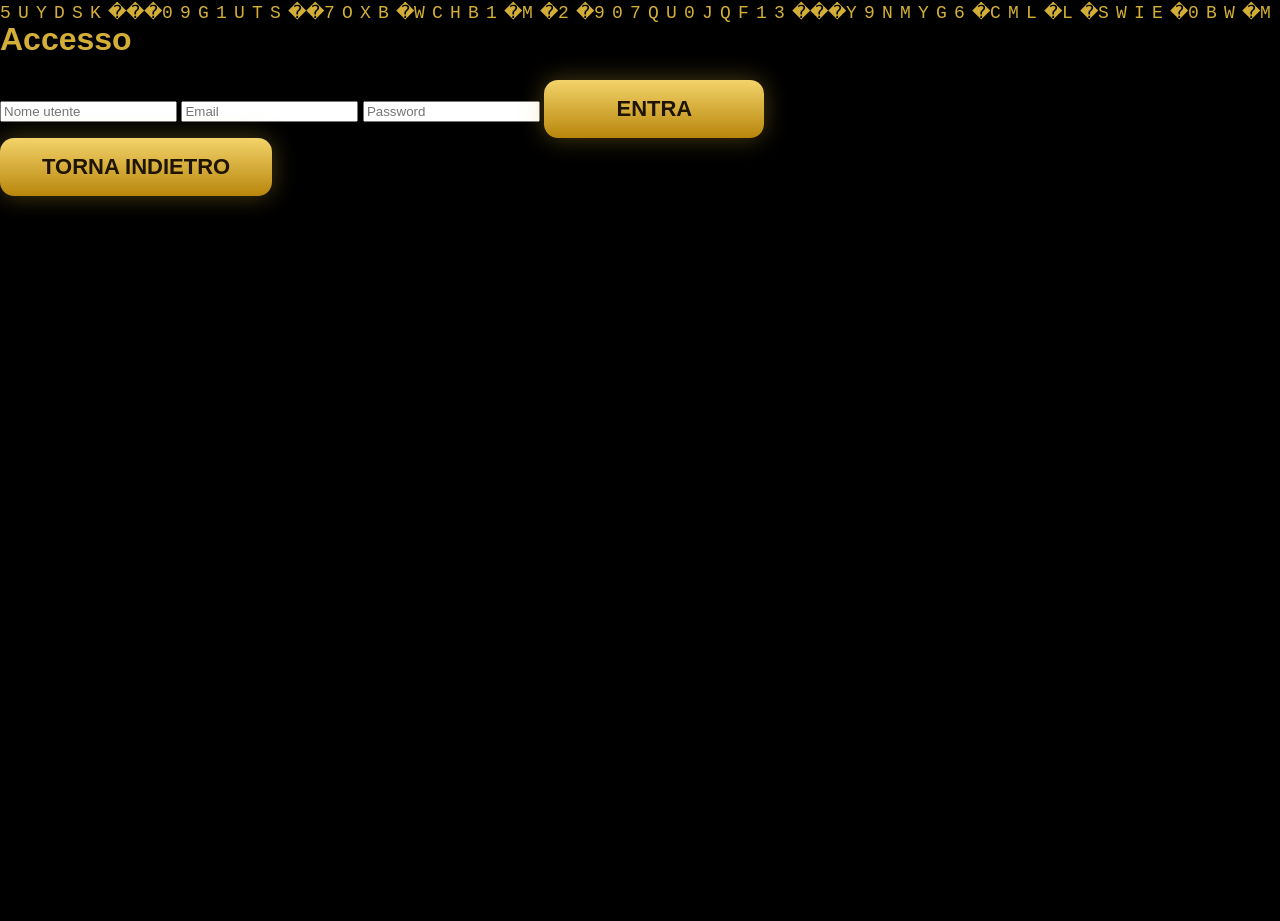
==== accesso.html @ 6cdb0893 "Create accesso.html" ====
<!DOCTYPE html>
<html lang="it">
<head>
  <meta charset="UTF-8">
  <meta name="viewport" content="width=device-width, initial-scale=1.0">
  <title>Accesso - Le Chiavi d'Italia</title>
  <link rel="stylesheet" href="style.css">
</head>
<body class="page-simple">
  <canvas id="matrix"></canvas>

  <main class="overlay simple-page">
    <div class="simple-box">
      <h1>Accesso</h1>

      <form class="access-form" onsubmit="entra(event)">
        <input type="text" id="nome" placeholder="Nome utente" required>
        <input type="email" id="email" placeholder="Email" required>
        <input type="password" id="password" placeholder="Password" required>

        <button type="submit" class="egypt-btn">ENTRA</button>
      </form>

      <button class="egypt-btn secondary-btn" onclick="window.location.href='hub.html'">TORNA INDIETRO</button>
    </div>
  </main>

  <script>
    function entra(event) {
      event.preventDefault();
      const nome = document.getElementById("nome").value;
      localStorage.setItem("utenteNome", nome);
      alert("Accesso eseguito con successo");
      window.location.href = "gioco.html";
    }

    const canvas = document.getElementById("matrix");
    const ctx = canvas.getContext("2d");
    const letters = "𓂀𓆣𓅓𓋹𓃭𓂋0123456789ABCDEFGHIJKLMNOPQRSTUVWXYZ";
    const fontSize = 18;
    let columns = 0, drops = [];

    function resizeCanvas() {
      canvas.width = window.innerWidth;
      canvas.height = window.innerHeight;
      columns = Math.floor(window.innerWidth / fontSize);
      drops = Array(columns).fill(1);
    }

    function draw() {
      ctx.fillStyle = "rgba(0,0,0,0.08)";
      ctx.fillRect(0,0,canvas.width,canvas.height);
      ctx.fillStyle = "#d4af37";
      ctx.font = fontSize + "px monospace";

      for (let i = 0; i < drops.length; i++) {
        const text = letters.charAt(Math.floor(Math.random() * letters.length));
        ctx.fillText(text, i * fontSize, drops[i] * fontSize);
        if (drops[i] * fontSize > canvas.height && Math.random() > 0.975) drops[i] = 0;
        drops[i]++;
      }
    }

    resizeCanvas();
    window.addEventListener("resize", resizeCanvas);
    setInterval(draw, 38);
  </script>
</body>
</html>
---- style.css ----
* {
  box-sizing: border-box;
}

body {
  margin: 0;
  background: #000;
  color: #d4af37;
  font-family: Arial, sans-serif;
  min-height: 100vh;
  overflow-x: hidden;
}

canvas {
  position: fixed;
  inset: 0;
  z-index: 0;
}

.overlay {
  position: relative;
  z-index: 2;
  min-height: 100vh;
}

/* INTRO */
.page-intro .overlay {
  display: flex;
  align-items: center;
  justify-content: center;
  padding: 24px;
}

.intro-box {
  width: min(92vw, 760px);
  text-align: center;
  background: rgba(0, 0, 0, 0.50);
  border: 2px solid rgba(212, 175, 55, 0.35);
  border-radius: 24px;
  padding: 42px 24px 36px;
  box-shadow: 0 0 24px rgba(212, 175, 55, 0.12);
}

.site-title {
  margin: 0 0 12px;
  font-size: clamp(34px, 7vw, 62px);
  letter-spacing: 3px;
  text-transform: uppercase;
  color: #f4d676;
  text-shadow: 0 0 14px rgba(212, 175, 55, 0.3);
}

.site-subtitle {
  margin: 0 0 24px;
  font-size: clamp(18px, 3vw, 28px);
  color: #f3e5a5;
}

.egypt-quote {
  width: min(92%, 620px);
  margin: 0 auto 30px;
  color: #f4e2a1;
  font-size: clamp(18px, 2.6vw, 28px);
  line-height: 1.8;
  font-style: italic;
  text-shadow: 0 0 10px rgba(212, 175, 55, 0.16);
}

.egypt-btn {
  padding: 16px 42px;
  min-width: 220px;
  border: none;
  border-radius: 14px;
  background: linear-gradient(180deg, #f3d36a, #b8860b);
  color: #1e1400;
  font-size: 22px;
  font-weight: bold;
  cursor: pointer;
  box-shadow: 0 0 24px rgba(212, 175, 55, 0.35);
  transition: 0.2s ease;
}

.egypt-btn:hover {
  transform: scale(1.04);
  box-shadow: 0 0 32px rgba(212, 175, 55, 0.55);
}

.enter-btn {
  font-size: 26px;
  min-width: 250px;
  padding: 18px 46px;
}

/* HUB PERGAMENA */
.page-hub .overlay {
  padding: 24px 18px 40px;
}

.hub-egypt-layout {
  width: min(96vw, 1180px);
  margin: 0 auto;
}

.hub-header {
  text-align: center;
  margin-bottom: 18px;
}

.hub-header h1 {
  margin: 0;
  font-size: clamp(30px, 5vw, 52px);
  color: #f4d676;
  text-transform: uppercase;
  letter-spacing: 2px;
  text-shadow: 0 0 14px rgba(212, 175, 55, 0.32);
}

.hub-header p {
  margin: 8px 0 0;
  color: #f1de9a;
  font-size: 20px;
}

.hub-content {
  display: grid;
  grid-template-columns: 1.45fr 0.75fr;
  gap: 22px;
  align-items: start;
}

.papyrus-wrap {
  display: flex;
  flex-direction: column;
  gap: 16px;
}

.papyrus-board {
  position: relative;
  background:
    radial-gradient(circle at 20% 15%, rgba(255,255,255,0.10), transparent 18%),
    radial-gradient(circle at 80% 75%, rgba(120,70,10,0.10), transparent 16%),
    linear-gradient(180deg, #e7cf9f 0%, #dec28f 100%);
  color: #3f2a0a;
  border: 3px solid #8b6230;
  border-radius: 18px;
  box-shadow:
    0 0 24px rgba(212, 175, 55, 0.18),
    inset 0 0 30px rgba(90, 50, 10, 0.10);
  padding: 20px 18px 18px;
  overflow: hidden;
}

.papyrus-board::before,
.papyrus-board::after {
  content: "";
  position: absolute;
  left: 0;
  right: 0;
  height: 14px;
  background: linear-gradient(90deg, #8b6230, #b7884a, #8b6230);
  opacity: 0.35;
}

.papyrus-board::before {
  top: 0;
}

.papyrus-board::after {
  bottom: 0;
}

.papyrus-title {
  text-align: center;
  font-size: 34px;
  font-weight: bold;
  text-transform: uppercase;
  letter-spacing: 1px;
  margin-bottom: 18px;
  color: #4a300d;
}

.papyrus-columns,
.papyrus-row {
  display: grid;
  grid-template-columns: 2.2fr 0.8fr 0.8fr 1fr;
  gap: 10px;
  align-items: center;
}

.papyrus-head {
  font-weight: bold;
  text-transform: uppercase;
  font-size: 15px;
  color: #5c3b11;
  border-bottom: 2px solid rgba(100, 60, 15, 0.35);
  padding-bottom: 10px;
  margin-bottom: 8px;
}

.papyrus-list {
  max-height: 43vh;
  overflow-y: auto;
  padding-right: 4px;
}

.papyrus-row {
  min-height: 52px;
  font-size: 22px;
  border-bottom: 1px solid rgba(90, 55, 15, 0.18);
}

.papyrus-row:last-child {
  border-bottom: none;
}

.papyrus-row > div {
  padding: 8px 0;
}

.papyrus-row > div:first-child {
  text-align: left;
}

.papyrus-row > div:not(:first-child) {
  text-align: center;
}

.rank {
  display: inline-block;
  min-width: 38px;
  font-weight: bold;
}

.proceed-btn {
  align-self: center;
  min-width: 280px;
}

.right-menu {
  display: grid;
  grid-template-columns: 1fr;
  gap: 18px;
}

.menu-tile {
  min-height: 108px;
  background: rgba(0, 0, 0, 0.72);
  border: 2px solid rgba(212, 175, 55, 0.60);
  border-radius: 18px;
  color: #f1d36b;
  text-decoration: none;
  display: flex;
  align-items: center;
  gap: 16px;
  padding: 18px 20px;
  box-shadow: 0 0 16px rgba(212, 175, 55, 0.10);
  transition: 0.2s ease;
}

.menu-tile:hover {
  background: rgba(33, 22, 4, 0.94);
  transform: translateY(-2px);
}

.tile-icon {
  font-size: 38px;
  width: 52px;
  text-align: center;
  flex-shrink: 0;
}

.tile-label {
  font-size: 22px;
  font-weight: bold;
}

.papyrus-list::-webkit-scrollbar {
  width: 8px;
}

.papyrus-list::-webkit-scrollbar-track {
  background: rgba(80, 50, 10, 0.10);
  border-radius: 10px;
}

.papyrus-list::-webkit-scrollbar-thumb {
  background: rgba(120, 80, 20, 0.50);
  border-radius: 10px;
}

/* RESPONSIVE */
@media (max-width: 980px) {
  .hub-content {
    grid-template-columns: 1fr;
  }

  .right-menu {
    grid-template-columns: 1fr 1fr;
  }
}

@media (max-width: 700px) {
  .papyrus-title {
    font-size: 28px;
  }

  .papyrus-columns,
  .papyrus-row {
    grid-template-columns: 2fr 0.7fr 0.7fr 0.9fr;
    gap: 8px;
  }

  .papyrus-head {
    font-size: 12px;
  }

  .papyrus-row {
    font-size: 18px;
    min-height: 48px;
  }

  .tile-label {
    font-size: 18px;
  }

  .tile-icon {
    font-size: 32px;
    width: 44px;
  }

  .proceed-btn {
    min-width: 220px;
  }
}

@media (max-width: 560px) {
  .right-menu {
    grid-template-columns: 1fr;
  }

  .papyrus-board {
    padding: 16px 12px;
  }

  .papyrus-title {
    font-size: 24px;
  }

  .papyrus-head {
    font-size: 11px;
  }

  .papyrus-row {
    font-size: 16px;
  }

  .rank {
    min-width: 28px;
  }
  }
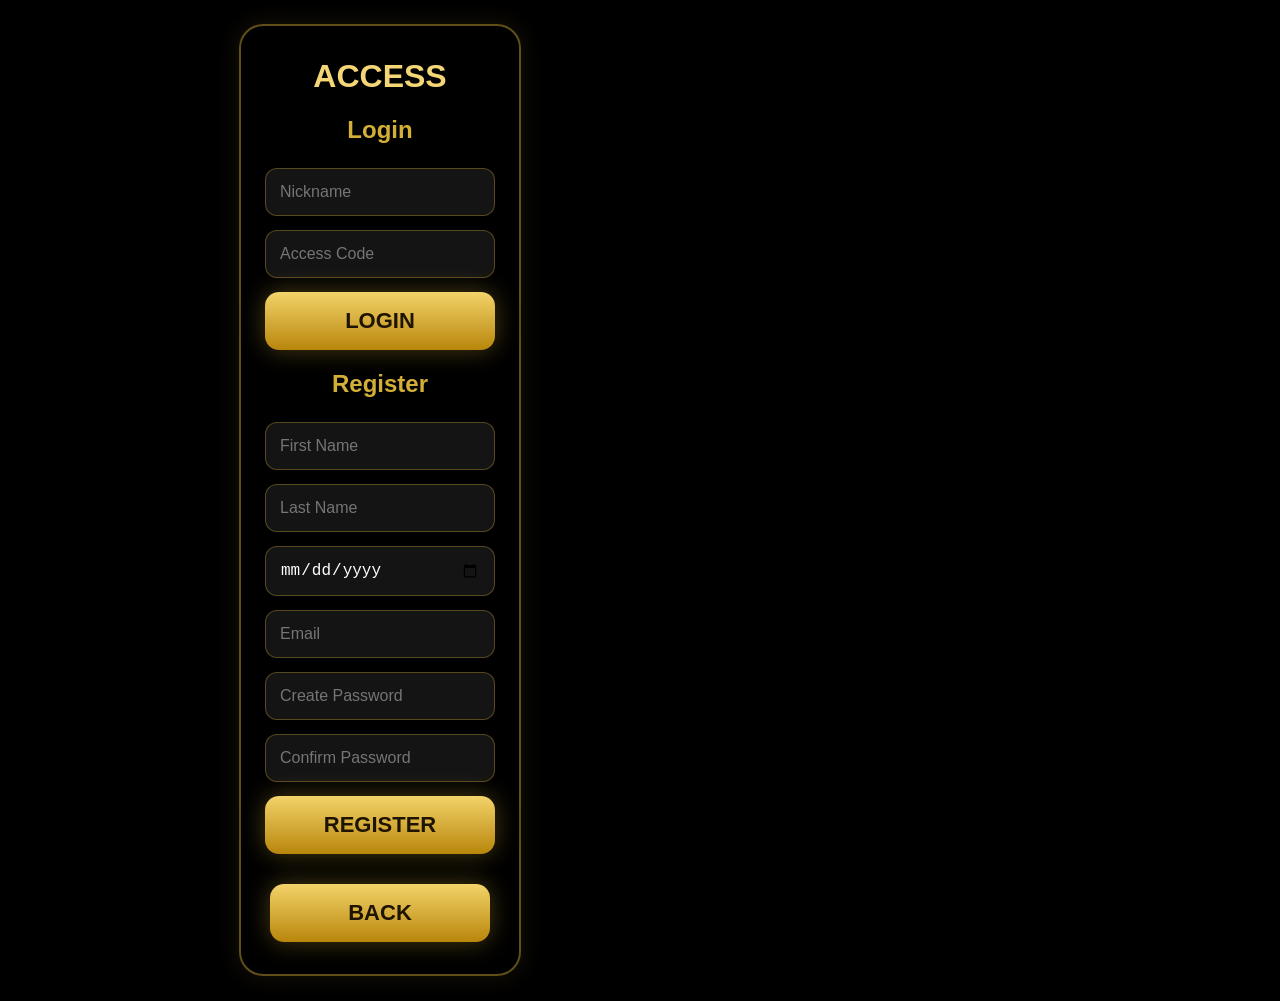
==== commit 4902dbba: "Update accesso.html" ====
--- a/accesso.html
+++ b/accesso.html
@@ -3,7 +3,7 @@
 <head>
   <meta charset="UTF-8">
   <meta name="viewport" content="width=device-width, initial-scale=1.0">
-  <title>Accesso - Le Chiavi d'Italia</title>
+  <title>Access - Le Chiavi d'Italia</title>
   <link rel="stylesheet" href="style.css">
 </head>
 <body class="page-simple">
@@ -11,34 +11,82 @@
 
   <main class="overlay simple-page">
     <div class="simple-box">
-      <h1>Accesso</h1>
+      <h1>Access</h1>
 
-      <form class="access-form" onsubmit="entra(event)">
-        <input type="text" id="nome" placeholder="Nome utente" required>
-        <input type="email" id="email" placeholder="Email" required>
-        <input type="password" id="password" placeholder="Password" required>
+      <div class="form-section">
+        <h2>Login</h2>
+        <form class="access-form" onsubmit="loginUser(event)">
+          <input type="text" id="nickname" placeholder="Nickname" required>
+          <input type="text" id="accessCode" placeholder="Access Code" required>
+          <button type="submit" class="egypt-btn">LOGIN</button>
+        </form>
+      </div>
 
-        <button type="submit" class="egypt-btn">ENTRA</button>
-      </form>
+      <div class="form-section">
+        <h2>Register</h2>
+        <form class="access-form" onsubmit="registerUser(event)">
+          <input type="text" id="firstName" placeholder="First Name" required>
+          <input type="text" id="lastName" placeholder="Last Name" required>
+          <input type="date" id="birthDate" required>
+          <input type="email" id="email" placeholder="Email" required>
+          <input type="password" id="password" placeholder="Create Password" required>
+          <input type="password" id="confirmPassword" placeholder="Confirm Password" required>
+          <button type="submit" class="egypt-btn">REGISTER</button>
+        </form>
+      </div>
 
-      <button class="egypt-btn secondary-btn" onclick="window.location.href='hub.html'">TORNA INDIETRO</button>
+      <button class="egypt-btn secondary-btn" onclick="window.location.href='hub.html'">
+        BACK
+      </button>
     </div>
   </main>
 
   <script>
-    function entra(event) {
+    function loginUser(event) {
       event.preventDefault();
-      const nome = document.getElementById("nome").value;
-      localStorage.setItem("utenteNome", nome);
-      alert("Accesso eseguito con successo");
+      const nickname = document.getElementById("nickname").value;
+      const accessCode = document.getElementById("accessCode").value;
+
+      if (!nickname || !accessCode) {
+        alert("Please fill in all fields");
+        return;
+      }
+
+      localStorage.setItem("utenteNickname", nickname);
+      alert("Login successful");
       window.location.href = "gioco.html";
+    }
+
+    function registerUser(event) {
+      event.preventDefault();
+
+      const firstName = document.getElementById("firstName").value;
+      const lastName = document.getElementById("lastName").value;
+      const birthDate = document.getElementById("birthDate").value;
+      const email = document.getElementById("email").value;
+      const password = document.getElementById("password").value;
+      const confirmPassword = document.getElementById("confirmPassword").value;
+
+      if (!firstName || !lastName || !birthDate || !email || !password || !confirmPassword) {
+        alert("Please fill in all fields");
+        return;
+      }
+
+      if (password !== confirmPassword) {
+        alert("Passwords do not match");
+        return;
+      }
+
+      alert("Registration completed successfully");
     }
 
     const canvas = document.getElementById("matrix");
     const ctx = canvas.getContext("2d");
+
     const letters = "𓂀𓆣𓅓𓋹𓃭𓂋0123456789ABCDEFGHIJKLMNOPQRSTUVWXYZ";
     const fontSize = 18;
-    let columns = 0, drops = [];
+    let columns = 0;
+    let drops = [];
 
     function resizeCanvas() {
       canvas.width = window.innerWidth;
@@ -48,15 +96,20 @@
     }
 
     function draw() {
-      ctx.fillStyle = "rgba(0,0,0,0.08)";
-      ctx.fillRect(0,0,canvas.width,canvas.height);
+      ctx.fillStyle = "rgba(0, 0, 0, 0.08)";
+      ctx.fillRect(0, 0, canvas.width, canvas.height);
+
       ctx.fillStyle = "#d4af37";
       ctx.font = fontSize + "px monospace";
 
       for (let i = 0; i < drops.length; i++) {
         const text = letters.charAt(Math.floor(Math.random() * letters.length));
         ctx.fillText(text, i * fontSize, drops[i] * fontSize);
-        if (drops[i] * fontSize > canvas.height && Math.random() > 0.975) drops[i] = 0;
+
+        if (drops[i] * fontSize > canvas.height && Math.random() > 0.975) {
+          drops[i] = 0;
+        }
+
         drops[i]++;
       }
     }
--- a/style.css
+++ b/style.css
@@ -358,3 +358,68 @@
     min-width: 28px;
   }
   }
+.page-simple .overlay {
+  display: flex;
+  align-items: center;
+  justify-content: center;
+  padding: 24px;
+}
+
+.simple-page {
+  width: min(92vw, 760px);
+}
+
+.simple-box {
+  background: rgba(0, 0, 0, 0.62);
+  border: 2px solid rgba(212, 175, 55, 0.45);
+  border-radius: 24px;
+  padding: 32px 24px;
+  text-align: center;
+  box-shadow: 0 0 24px rgba(212, 175, 55, 0.12);
+}
+
+.simple-box h1 {
+  margin-top: 0;
+  color: #f4d676;
+  text-transform: uppercase;
+}
+
+.simple-box p {
+  color: #f3e5a5;
+  line-height: 1.7;
+  font-size: 18px;
+}
+
+.access-form {
+  display: flex;
+  flex-direction: column;
+  gap: 14px;
+  margin: 24px 0 16px;
+}
+
+.access-form input {
+  padding: 14px;
+  font-size: 16px;
+  border-radius: 12px;
+  border: 1px solid rgba(212, 175, 55, 0.35);
+  background: rgba(255,255,255,0.08);
+  color: white;
+}
+
+.book-list {
+  display: grid;
+  gap: 12px;
+  margin: 24px 0;
+}
+
+.book-item {
+  padding: 14px;
+  border: 1px solid rgba(212, 175, 55, 0.35);
+  border-radius: 12px;
+  color: #f3e5a5;
+  background: rgba(255,255,255,0.05);
+}
+
+.secondary-btn {
+  margin-top: 14px;
+}
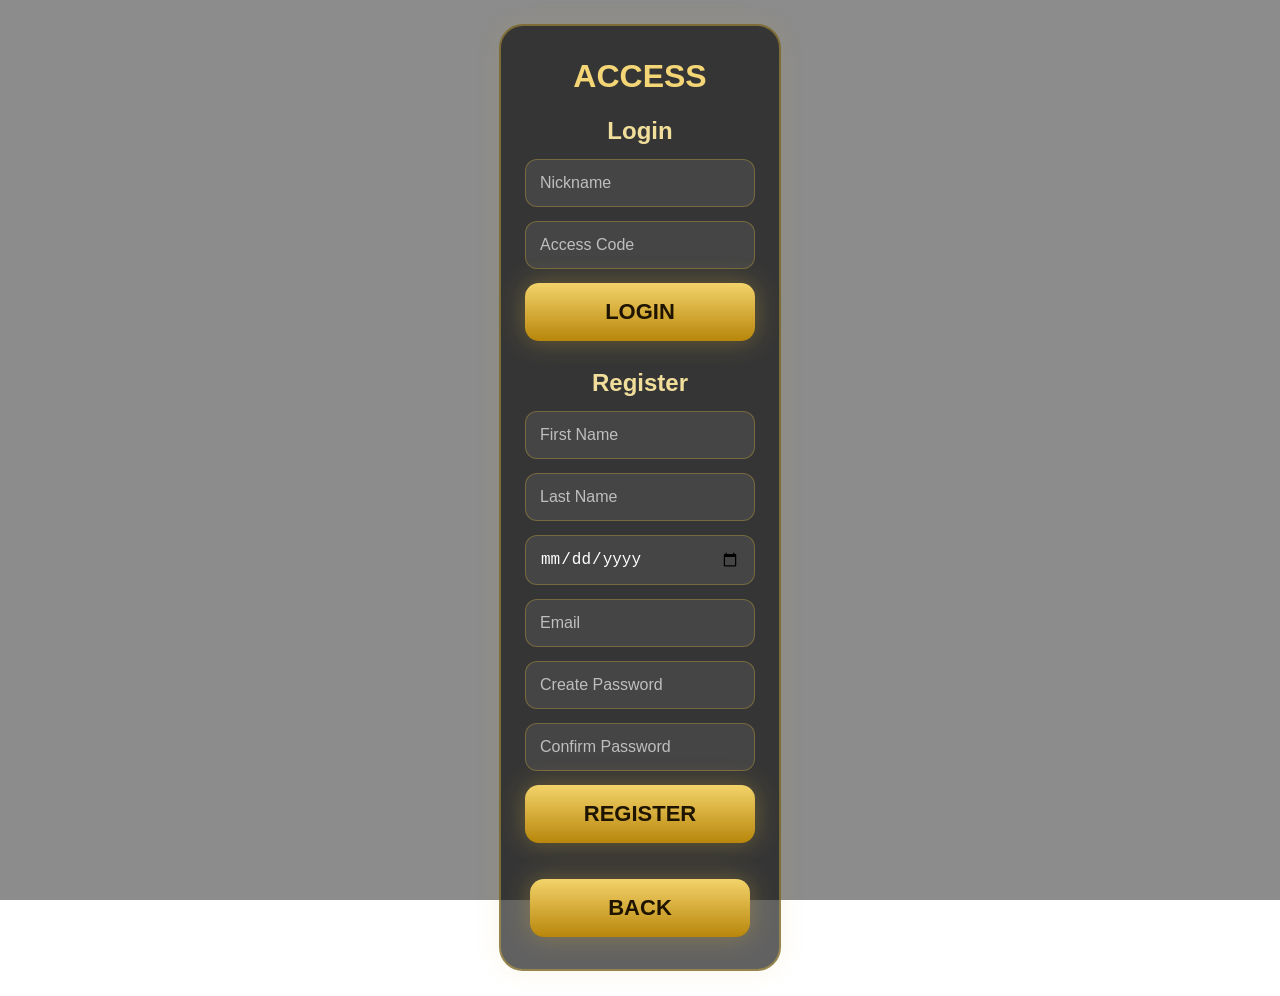
==== commit d29b411e: "Update accesso.html" ====
--- a/accesso.html
+++ b/accesso.html
@@ -9,7 +9,7 @@
 <body class="page-simple">
   <canvas id="matrix"></canvas>
 
-  <main class="overlay simple-page">
+  <main class="overlay">
     <div class="simple-box">
       <h1>Access</h1>
 
--- a/style.css
+++ b/style.css
@@ -4,23 +4,34 @@
 
 body {
   margin: 0;
-  background: #000;
+  font-family: Arial, sans-serif;
   color: #d4af37;
-  font-family: Arial, sans-serif;
   min-height: 100vh;
   overflow-x: hidden;
+  background: url("sfondo.png") no-repeat center center fixed;
+  background-size: cover;
+}
+
+body::before {
+  content: "";
+  position: fixed;
+  inset: 0;
+  background: rgba(0, 0, 0, 0.45);
+  z-index: 0;
+  pointer-events: none;
 }
 
 canvas {
   position: fixed;
   inset: 0;
-  z-index: 0;
+  z-index: 1;
+  opacity: 0.12;
+  pointer-events: none;
 }
 
 .overlay {
   position: relative;
   z-index: 2;
-  min-height: 100vh;
 }
 
 /* INTRO */
@@ -423,3 +434,62 @@
 .secondary-btn {
   margin-top: 14px;
 }
+.page-simple .overlay {
+  display: flex;
+  align-items: center;
+  justify-content: center;
+  padding: 24px;
+}
+
+.simple-page {
+  width: min(92vw, 760px);
+}
+
+.simple-box {
+  background: rgba(0, 0, 0, 0.62);
+  border: 2px solid rgba(212, 175, 55, 0.45);
+  border-radius: 24px;
+  padding: 32px 24px;
+  text-align: center;
+  box-shadow: 0 0 24px rgba(212, 175, 55, 0.12);
+}
+
+.simple-box h1 {
+  margin-top: 0;
+  margin-bottom: 22px;
+  color: #f4d676;
+  text-transform: uppercase;
+}
+
+.form-section {
+  margin-bottom: 28px;
+}
+
+.form-section h2 {
+  color: #f1de9a;
+  margin-bottom: 14px;
+}
+
+.access-form {
+  display: flex;
+  flex-direction: column;
+  gap: 14px;
+  margin: 0 auto;
+}
+
+.access-form input {
+  padding: 14px;
+  font-size: 16px;
+  border-radius: 12px;
+  border: 1px solid rgba(212, 175, 55, 0.35);
+  background: rgba(255,255,255,0.08);
+  color: white;
+}
+
+.access-form input::placeholder {
+  color: rgba(255,255,255,0.65);
+}
+
+.secondary-btn {
+  margin-top: 8px;
+}
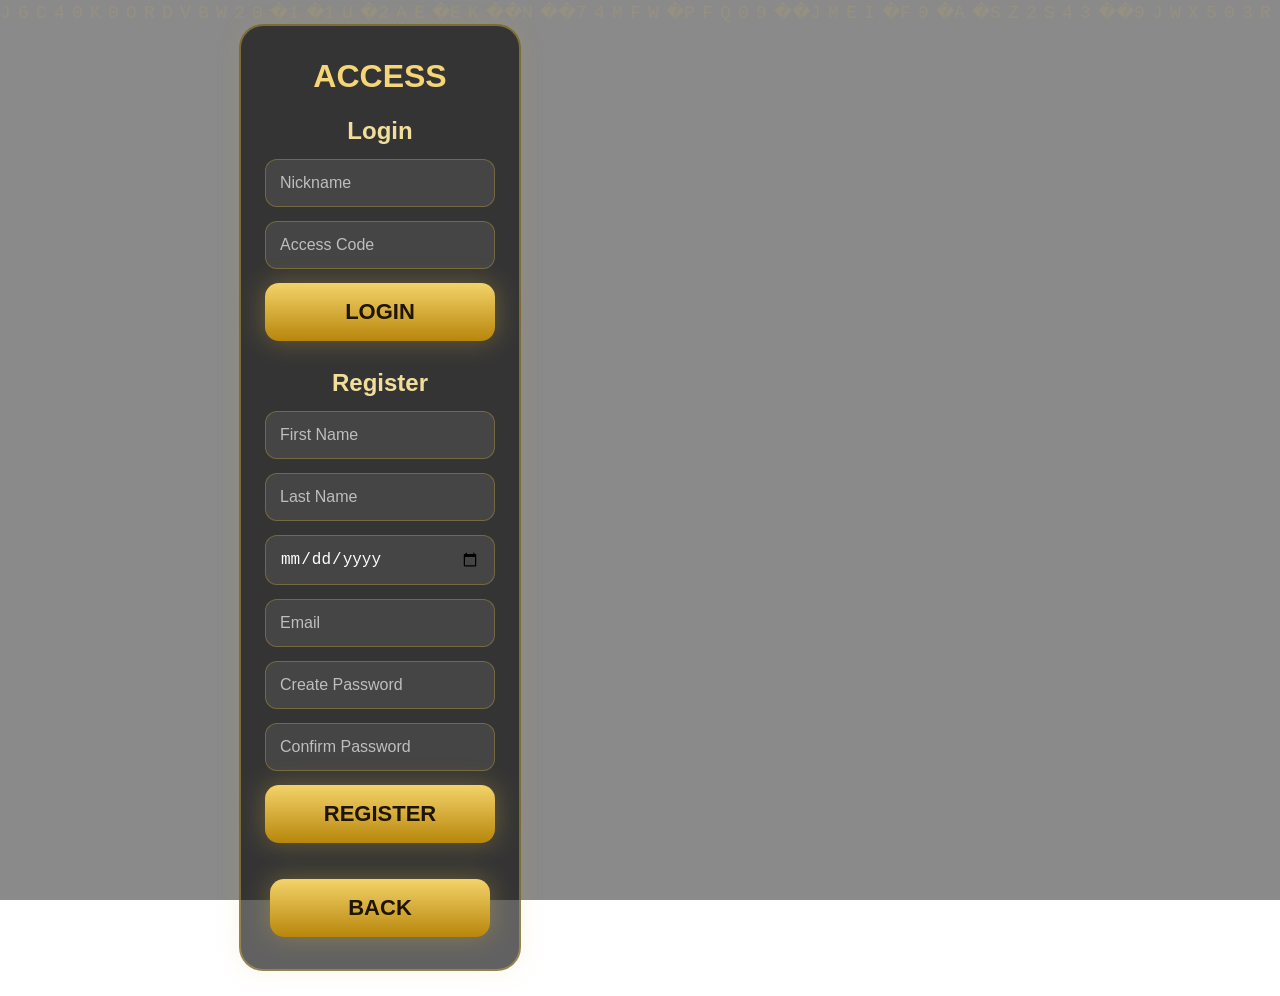
==== commit f4bf9cd2: "Update accesso.html" ====
--- a/accesso.html
+++ b/accesso.html
@@ -9,7 +9,7 @@
 <body class="page-simple">
   <canvas id="matrix"></canvas>
 
-  <main class="overlay">
+  <main class="overlay simple-page">
     <div class="simple-box">
       <h1>Access</h1>
 
